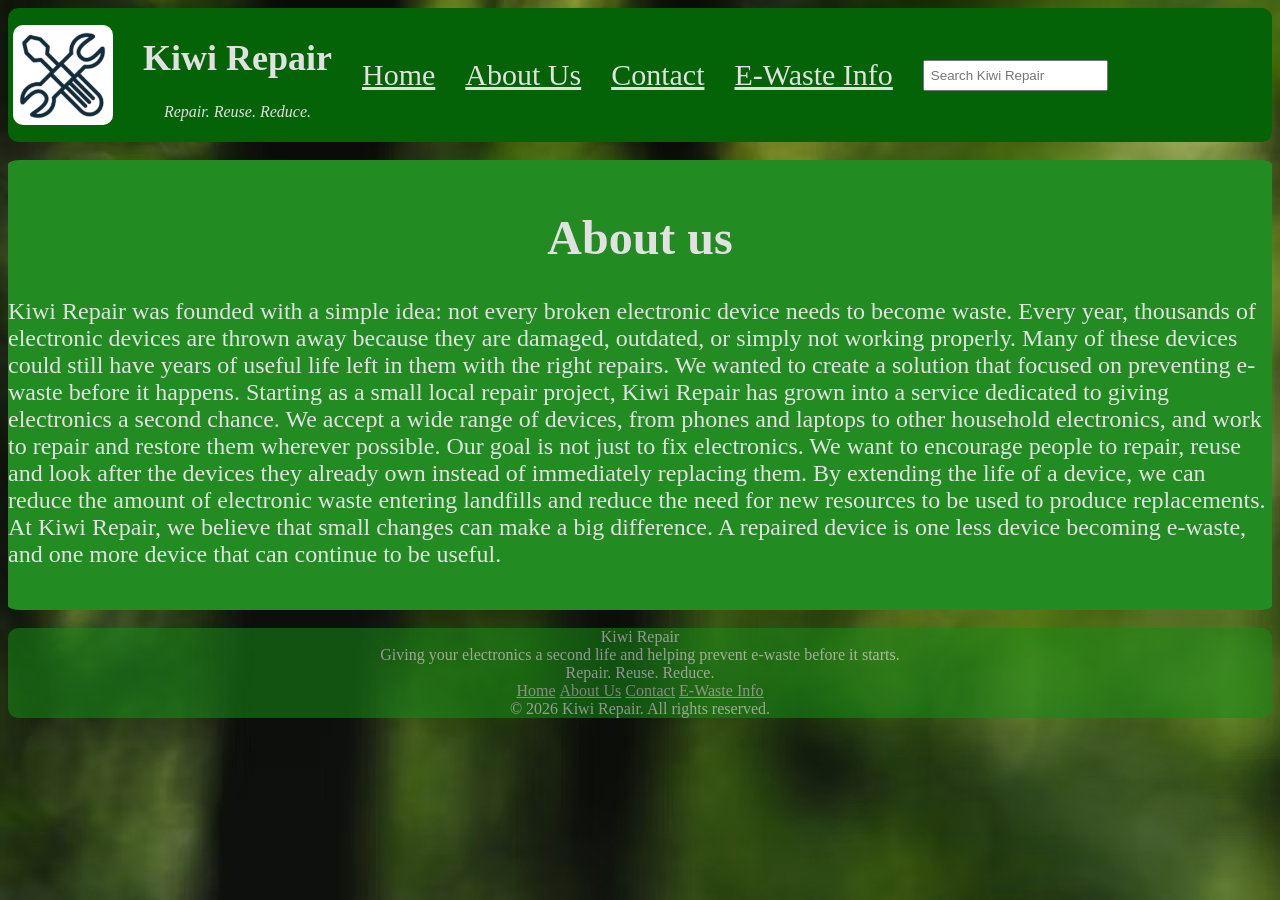
==== aboutus.html @ 353f7759 "Add files via upload" ====
<!DOCTYPE html>
<html lang="en">
<head>
    <meta charset="UTF-8">
    <meta name="viewport" content="width=device-width, initial-scale=1.0">
    <title>Kiwi Repair - About Us</title>
    <link rel="stylesheet" href="style.css">
    <link rel="icon" type="image/x-icon" href="logo1.png">
</head>
<body>
     <div class="navbar">
        <a href="index.html"><img src="logo1.png" width="100px"></a>
        <div><h1 style="font-size: larger">Kiwi Repair</h1><p style="font-size: medium;"><i>Repair. Reuse. Reduce.</i></p></div>
        <div><a href="index.html">Home</a></div>
        <div><a href="aboutus.html">About Us</a></div>
        <div><a href="contact.html">Contact</a></div>
        <div><a href="ewaste.html">E-Waste Info</a></div>
        <div><form class="searchbar"><input placeholder="Search Kiwi Repair"></form></div>
    </div>
        <br>
    <div id="b2">
        <br>
        <h1>About us</h1>
        <p>Kiwi Repair was founded with a simple idea: not every broken electronic device needs to become waste. 
        Every year, thousands of electronic devices are thrown away because they are damaged, outdated, or simply not working properly.
        Many of these devices could still have years of useful life left in them with the right repairs. 
        We wanted to create a solution that focused on preventing e-waste before it happens. 
        Starting as a small local repair project, Kiwi Repair has grown into a service dedicated to giving electronics a second chance. 
        We accept a wide range of devices, from phones and laptops to other household electronics, and work to repair and restore them wherever possible.
        Our goal is not just to fix electronics. We want to encourage people to repair, reuse and look after the devices they already own instead of immediately replacing them. 
        By extending the life of a device, we can reduce the amount of electronic waste entering landfills and reduce the need for new resources to be used to produce replacements.
        At Kiwi Repair, we believe that small changes can make a big difference. A repaired device is one less device becoming e-waste, and one more device that can continue to be useful.
        </p>
        <br>
    </div>
    <br>
    <footer>
        Kiwi Repair
        <br>
        Giving your electronics a second life and helping prevent e-waste before it starts.
        <br>
        Repair. Reuse. Reduce.
        <br>
        <div>
            <a href="index.html">Home</a>
            <a href="aboutus.html">About Us</a>
            <a href="contact.html">Contact</a>   
            <a href="ewaste.html">E-Waste Info</a>
               
        </div>
        © 2026 Kiwi Repair. All rights reserved.
    </footer>
</body>
</html>
---- style.css ----
.navbar{
    display: flex;
    background-color: #046307;
    font-size: 30px;
    gap: 30px;
    color: white;
    padding: 5px;
    text-align: center;
    align-items: center;
    border-radius: 10px;


}   

a{
    font-family: Georgia, 'Times New Roman', Times, serif;
    color: #E1E1E1;
    text-align: center;
    justify-content: center;
}
h1{
    font-family: Georgia, 'Times New Roman', Times, serif;
    text-align: center;
    color: #E1E1E1;
    font-size: 300%;
}
h2{
    font-family: Georgia, 'Times New Roman', Times, serif;
    color: #E1E1E1;
}
body {
  background-image: url('backgroundfrst.avif');
}

p{
    font-family: Georgia, 'Times New Roman', Times, serif;
    color: #E1E1E1;
    font-size: 150%;
}

.box{
    display: flex;
    justify-content: center;
    opacity: 95%;
    flex-direction: column;
    padding: 25px;
}
#b1{
    background-color: #848484;
    text-align: left;
}
#b2{
    background-color: #228B22;
    text-align: left;
    border-radius: 1%;

}

.form{
    display: flex;
    justify-content: center;
    opacity: 95%;
    padding: 30px;
    align-items: center;
    gap: 60px;
    color: #E1E1E1;
}

img{
    display: block;
    border-radius: 10px;
}
footer{
    background-color: #178b17;
    color: #ffffff;
    opacity: 55%;
    text-align: center;
    justify-content: center;
    border-radius: 10px;
}


a:hover {
  background-color:#023e03;
}

ul{
    color: #E1E1E1;
}

input{
    width: 100%;
    padding: 6px;
    margin: 10px 0;
    box-sizing: border-box;
    }
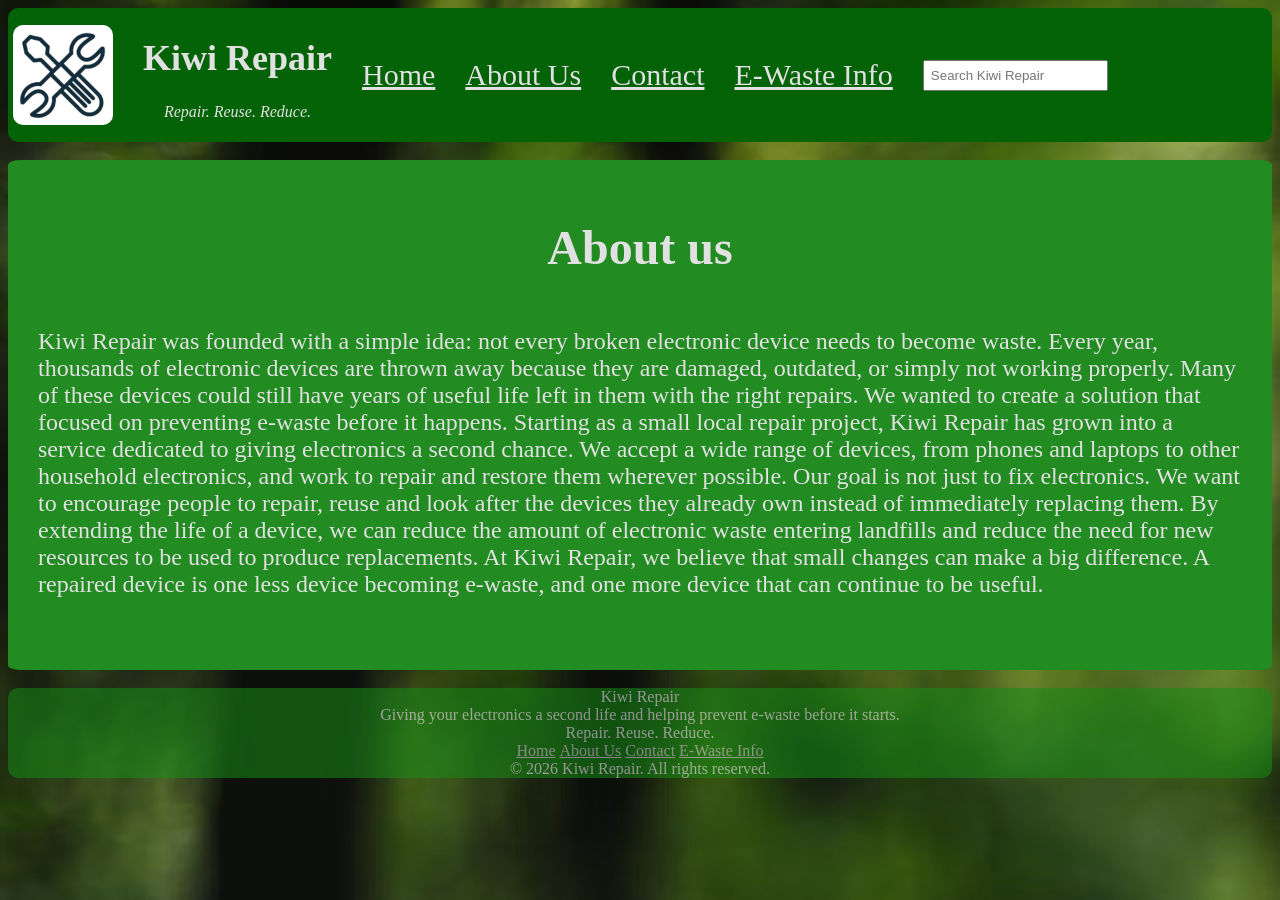
==== commit a0f46e21: "Update aboutus.html" ====
--- a/aboutus.html
+++ b/aboutus.html
@@ -21,7 +21,7 @@
     <div id="b2">
         <br>
         <h1>About us</h1>
-        <p>Kiwi Repair was founded with a simple idea: not every broken electronic device needs to become waste. 
+        <p style= "padding: 20px">Kiwi Repair was founded with a simple idea: not every broken electronic device needs to become waste. 
         Every year, thousands of electronic devices are thrown away because they are damaged, outdated, or simply not working properly.
         Many of these devices could still have years of useful life left in them with the right repairs. 
         We wanted to create a solution that focused on preventing e-waste before it happens. 
@@ -51,4 +51,4 @@
         © 2026 Kiwi Repair. All rights reserved.
     </footer>
 </body>
-</html>+</html>
--- a/style.css
+++ b/style.css
@@ -53,7 +53,7 @@
     background-color: #228B22;
     text-align: left;
     border-radius: 1%;
-
+    padding: 10px;
 }
 
 .form{
@@ -93,4 +93,4 @@
     padding: 6px;
     margin: 10px 0;
     box-sizing: border-box;
-    }+    }
